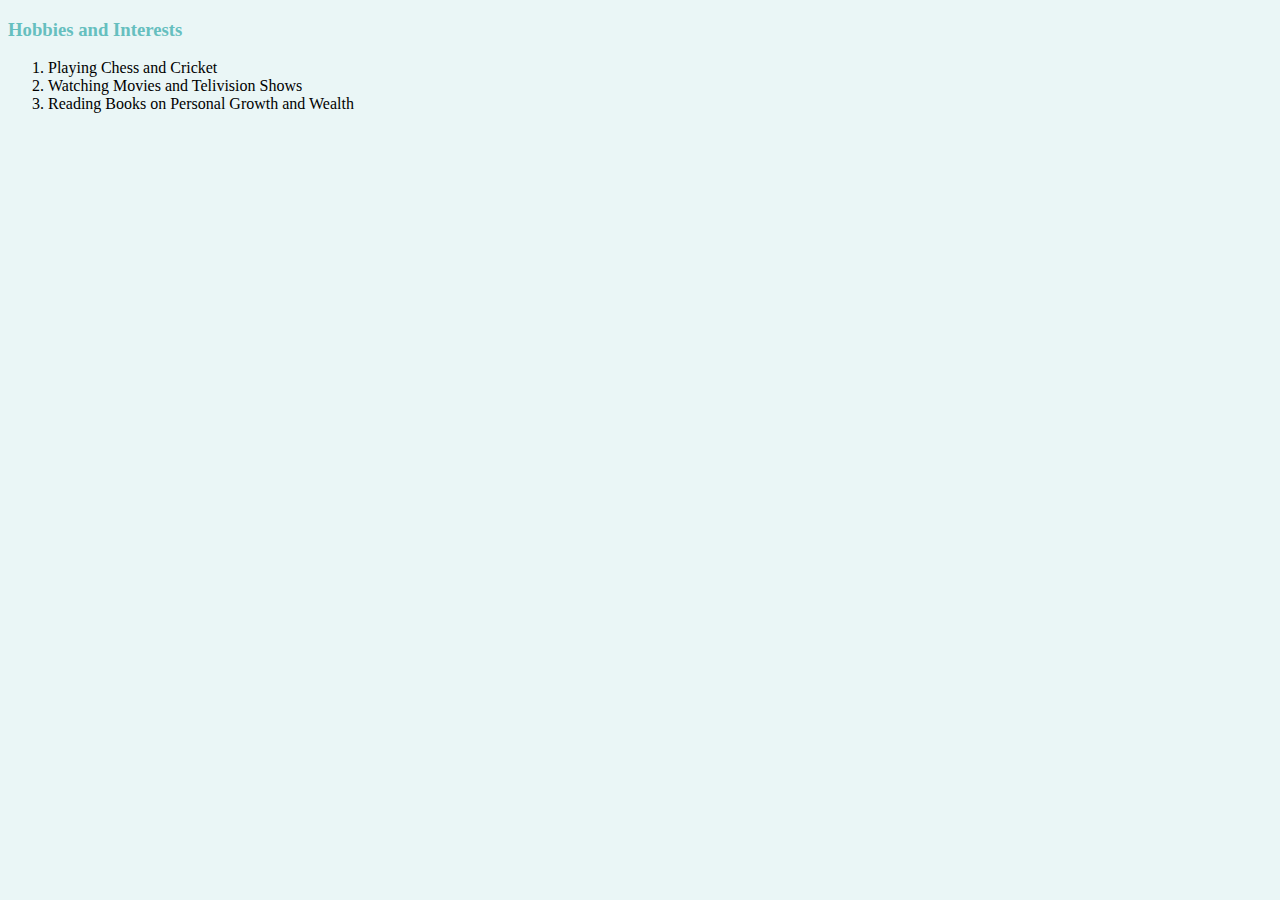
==== my-hobbies.html @ 74e078c4 "Final Commit" ====
<!DOCTYPE html>
<html lang="en">
  <head>
    <meta charset="UTF-8" />
    <meta http-equiv="X-UA-Compatible" content="IE=edge" />
    <meta name="viewport" content="width=device-width, initial-scale=1.0" />
    <title>My Hobbies</title>
    <link rel="stylesheet" href="styles/my-style.css">
  </head>
  <body>
    <h3>Hobbies and Interests</h3>
    <ol>
      <li>Playing Chess and Cricket</li>
      <li>Watching Movies and Telivision Shows</li>
      <li>Reading Books on Personal Growth and Wealth</li>
    </ol>
  </body>
</html>
---- styles/my-style.css ----
body {
  background-color: #eaf6f6;
}

hr {
  border-style: none;
  border-top-style: dotted;
  border-color: grey;
  border-width: 5px;
  width: 5%;
}

h1 {
  color: #66bfbf;
}

h3 {
  color: #66bfbf;
}
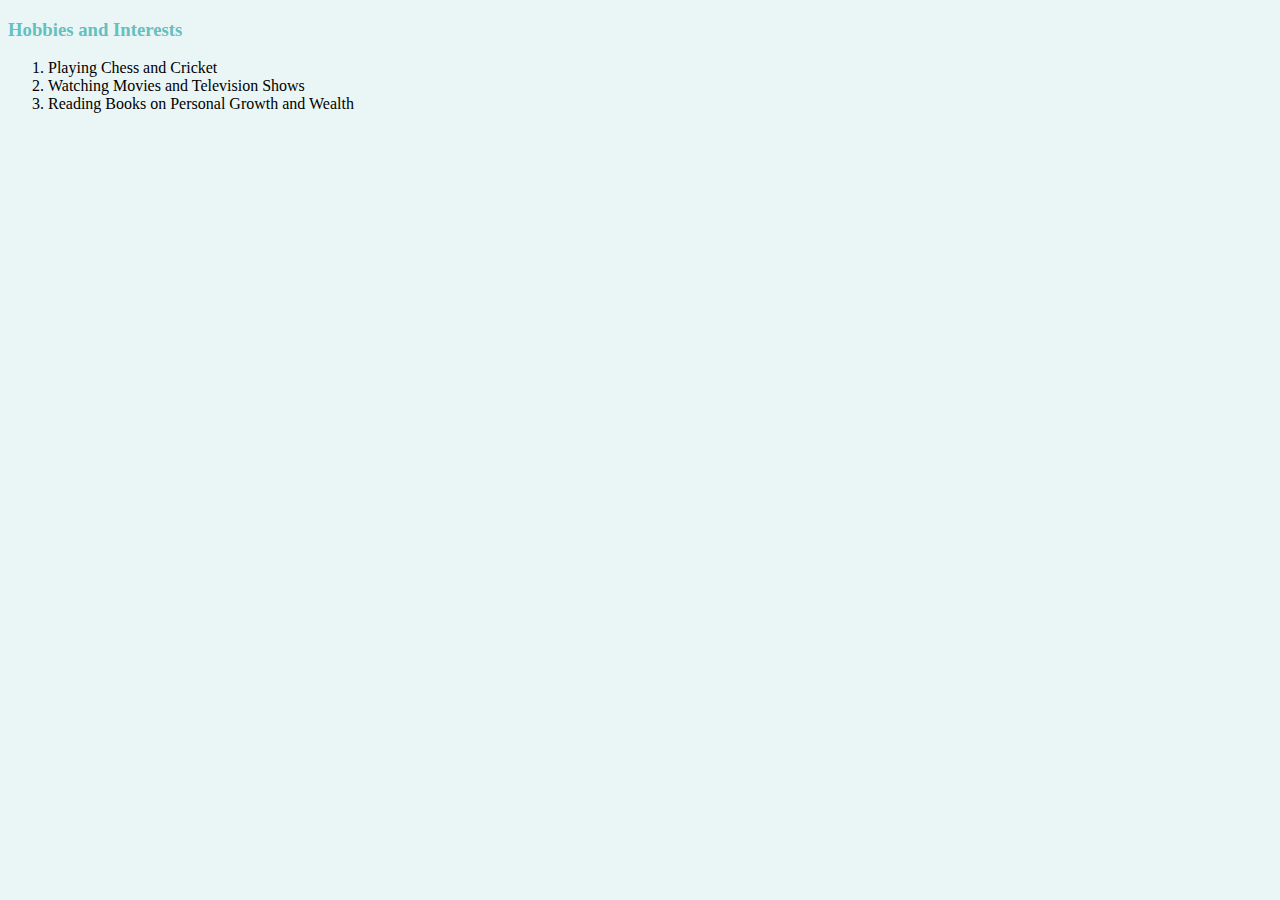
==== commit 773801ca: "Last Commit" ====
--- a/my-hobbies.html
+++ b/my-hobbies.html
@@ -11,7 +11,7 @@
     <h3>Hobbies and Interests</h3>
     <ol>
       <li>Playing Chess and Cricket</li>
-      <li>Watching Movies and Telivision Shows</li>
+      <li>Watching Movies and Television Shows</li>
       <li>Reading Books on Personal Growth and Wealth</li>
     </ol>
   </body>
